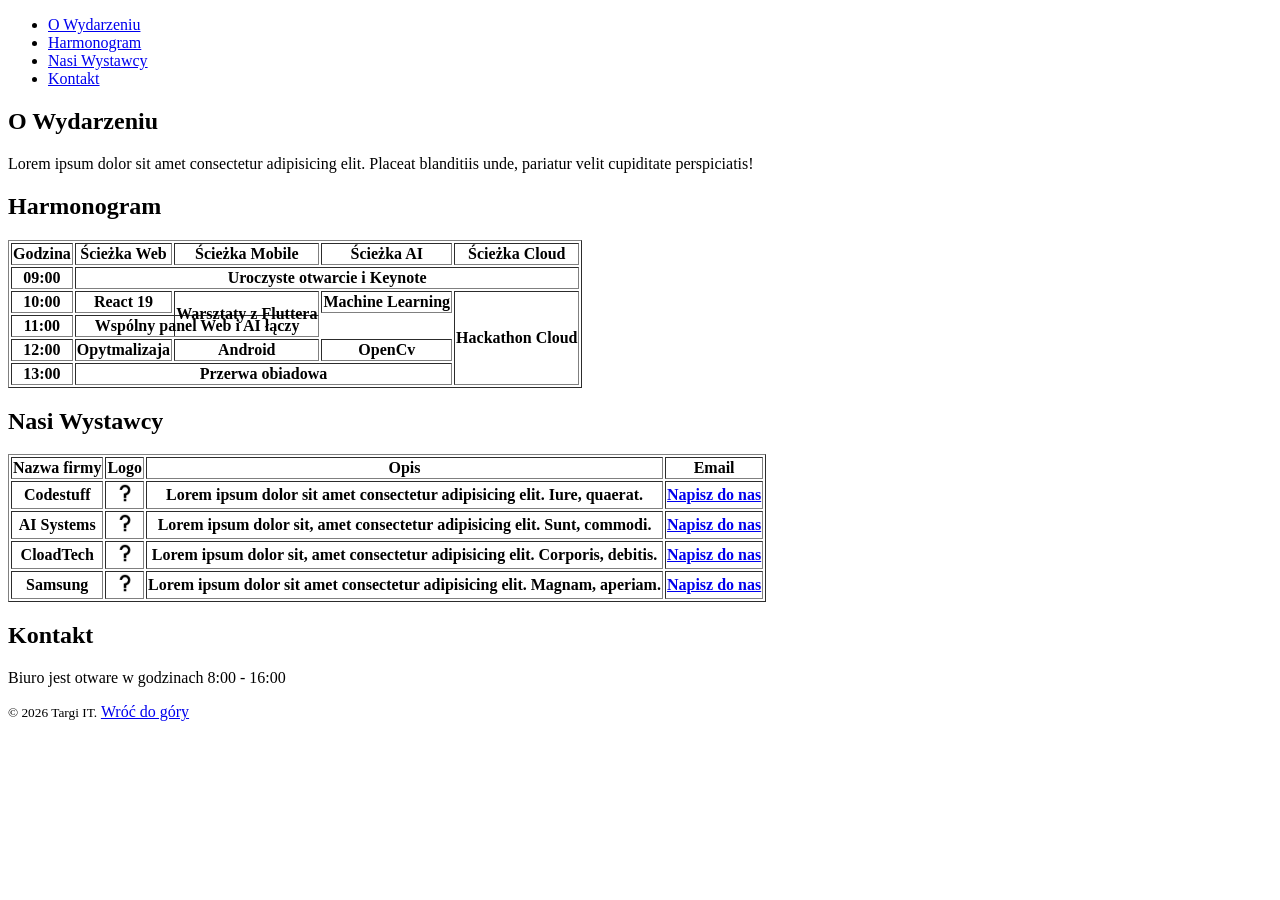
==== lab1/zad2/index.html @ e76b6e54 "Lab1 zadania" ====
<!DOCTYPE html>
<html>
    <head>
        <meta charset="utf-8">
        <meta http-equiv="X-UA-Compatible" content="IE=edge">
        <title></title>
        <meta name="description" content="">
        <meta name="viewport" content="width=device-width, initial-scale=1">
    </head>
    <body>
        <ul id="top">
            <li><a href="#event">O Wydarzeniu</a></li>
            <li><a href="#harmonogram">Harmonogram</a></li>
            <li><a href="#guests">Nasi Wystawcy</a></li>
            <li><a href="#contact">Kontakt</a></li>
        </ul>
        <h2 id="#event">O Wydarzeniu</h2>
        <p>Lorem ipsum dolor sit amet consectetur adipisicing elit. Placeat blanditiis unde, pariatur velit cupiditate perspiciatis!</p>

        <h2 id="harmonogram">Harmonogram</h2>
        <table border="1">
            <tr>
                <th>Godzina</th>
                <th>Ścieżka Web</th>
                <th>Ścieżka Mobile</th>
                <th>Ścieżka AI</th>
                <th>Ścieżka Cloud</th>
            </tr>
            <tr>
                <th>09:00</th>
                <th colspan="4">Uroczyste otwarcie i Keynote</th>
            </tr>
            <tr>
                <th>10:00</th>
                <th>React 19</th>
                <th rowspan="2">Warsztaty z Fluttera</th>
                <th>Machine Learning</th>
                <th rowspan="4">Hackathon Cloud</th>
            </tr>
            <tr>
                <th>11:00</th>
                <th colspan="2">Wspólny panel Web i AI łączy</th>
            </tr>
            <tr>
                <th>12:00</th>
                <th>Opytmalizaja</th>
                <th>Android</th>
                <th>OpenCv</th>
            </tr>
            <tr>
                <th>13:00</th>
                <th colspan="3">Przerwa obiadowa</th>
            </tr>
        </table>

        <h2 id="guests">Nasi Wystawcy</h2>

        <table border="1">
            <tr>
                <th>Nazwa firmy</th>
                <th>Logo</th>
                <th>Opis</th>
                <th>Email</th>
            </tr>
            <tr>
                <th>Codestuff</th>
                <th><a href="#"><img src="image.png" alt="logo" width="20px"></a></th>
                <th>Lorem ipsum dolor sit amet consectetur adipisicing elit. Iure, quaerat.</th>
                <th><a href="mailto:someone@example.com">Napisz do nas</a></th>
            </tr>
            <tr>
                <th>AI Systems</th>
                <th><a href="#"><img src="image.png" alt="logo" width="20px"></a></th>
                <th>Lorem ipsum dolor sit, amet consectetur adipisicing elit. Sunt, commodi.</th>
                <th><a href="mailto:someone@example.com">Napisz do nas</a></th>
            </tr>
            <tr>
                <th>CloadTech</th>
                <th><a href="#"><img src="image.png" alt="logo" width="20px"></a></th>
                <th>Lorem ipsum dolor sit, amet consectetur adipisicing elit. Corporis, debitis.</th>
                <th><a href="mailto:someone@example.com">Napisz do nas</a></th>
            </tr>
            <tr>
                <th>Samsung</th>
                <th><a href="#"><img src="image.png" alt="logo" width="20px"></a></th>
                <th>Lorem ipsum dolor sit amet consectetur adipisicing elit. Magnam, aperiam.</th>
                <th><a href="mailto:someone@example.com">Napisz do nas</a></th>
            </tr>
        </table>

        <h2 id="contact">Kontakt</h2>
        <p>Biuro jest otware w godzinach 8:00 - 16:00</p>
        <small>&copy; 2026 Targi IT.</small>
        <a href="#top">Wróć do góry</a>
    </body>
</html>
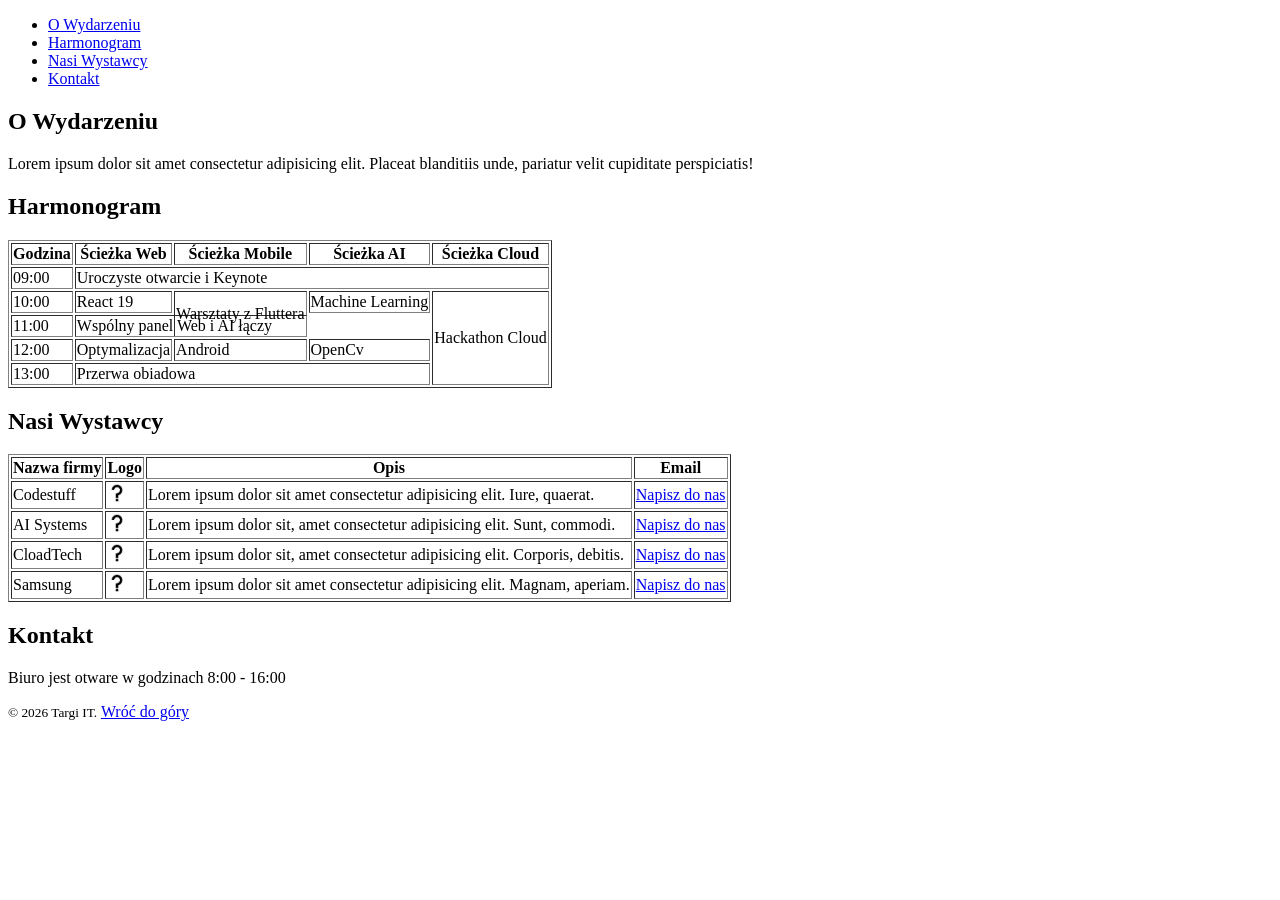
==== commit 22169b95: "Update index.html" ====
--- a/lab1/zad2/index.html
+++ b/lab1/zad2/index.html
@@ -14,7 +14,7 @@
             <li><a href="#guests">Nasi Wystawcy</a></li>
             <li><a href="#contact">Kontakt</a></li>
         </ul>
-        <h2 id="#event">O Wydarzeniu</h2>
+        <h2 id="event">O Wydarzeniu</h2>
         <p>Lorem ipsum dolor sit amet consectetur adipisicing elit. Placeat blanditiis unde, pariatur velit cupiditate perspiciatis!</p>
 
         <h2 id="harmonogram">Harmonogram</h2>
@@ -27,29 +27,29 @@
                 <th>Ścieżka Cloud</th>
             </tr>
             <tr>
-                <th>09:00</th>
-                <th colspan="4">Uroczyste otwarcie i Keynote</th>
+                <td>09:00</td>
+                <td colspan="4">Uroczyste otwarcie i Keynote</td>
             </tr>
             <tr>
-                <th>10:00</th>
-                <th>React 19</th>
-                <th rowspan="2">Warsztaty z Fluttera</th>
-                <th>Machine Learning</th>
-                <th rowspan="4">Hackathon Cloud</th>
+                <td>10:00</td>
+                <td>React 19</td>
+                <td rowspan="2">Warsztaty z Fluttera</td>
+                <td>Machine Learning</td>
+                <td rowspan="4">Hackathon Cloud</td>
             </tr>
             <tr>
-                <th>11:00</th>
-                <th colspan="2">Wspólny panel Web i AI łączy</th>
+                <td>11:00</td>
+                <td colspan="2">Wspólny panel Web i AI łączy</td>
             </tr>
             <tr>
-                <th>12:00</th>
-                <th>Opytmalizaja</th>
-                <th>Android</th>
-                <th>OpenCv</th>
+                <td>12:00</td>
+                <td>Optymalizacja</td>
+                <td>Android</td>
+                <td>OpenCv</td>
             </tr>
             <tr>
-                <th>13:00</th>
-                <th colspan="3">Przerwa obiadowa</th>
+                <td>13:00</td>
+                <td colspan="3">Przerwa obiadowa</td>
             </tr>
         </table>
 
@@ -63,28 +63,28 @@
                 <th>Email</th>
             </tr>
             <tr>
-                <th>Codestuff</th>
-                <th><a href="#"><img src="image.png" alt="logo" width="20px"></a></th>
-                <th>Lorem ipsum dolor sit amet consectetur adipisicing elit. Iure, quaerat.</th>
-                <th><a href="mailto:someone@example.com">Napisz do nas</a></th>
+                <td>Codestuff</td>
+                <td><a href="https://example.com" target="_blank"><img src="image.png" alt="logo" width="20px"></a></td>
+                <td>Lorem ipsum dolor sit amet consectetur adipisicing elit. Iure, quaerat.</td>
+                <td><a href="mailto:someone@example.com">Napisz do nas</a></td>
             </tr>
             <tr>
-                <th>AI Systems</th>
-                <th><a href="#"><img src="image.png" alt="logo" width="20px"></a></th>
-                <th>Lorem ipsum dolor sit, amet consectetur adipisicing elit. Sunt, commodi.</th>
-                <th><a href="mailto:someone@example.com">Napisz do nas</a></th>
+                <td>AI Systems</td>
+                <td><a href="https://example.com" target="_blank"><img src="image.png" alt="logo" width="20px"></a></td>
+                <td>Lorem ipsum dolor sit, amet consectetur adipisicing elit. Sunt, commodi.</td>
+                <td><a href="mailto:someone@example.com">Napisz do nas</a></td>
             </tr>
             <tr>
-                <th>CloadTech</th>
-                <th><a href="#"><img src="image.png" alt="logo" width="20px"></a></th>
-                <th>Lorem ipsum dolor sit, amet consectetur adipisicing elit. Corporis, debitis.</th>
-                <th><a href="mailto:someone@example.com">Napisz do nas</a></th>
+                <td>CloadTech</td>
+                <td><a href="https://example.com" target="_blank"><img src="image.png" alt="logo" width="20px"></a></td>
+                <td>Lorem ipsum dolor sit, amet consectetur adipisicing elit. Corporis, debitis.</td>
+                <td><a href="mailto:someone@example.com">Napisz do nas</a></td>
             </tr>
             <tr>
-                <th>Samsung</th>
-                <th><a href="#"><img src="image.png" alt="logo" width="20px"></a></th>
-                <th>Lorem ipsum dolor sit amet consectetur adipisicing elit. Magnam, aperiam.</th>
-                <th><a href="mailto:someone@example.com">Napisz do nas</a></th>
+                <td>Samsung</td>
+                <td><a href="https://example.com" target="_blank"><img src="image.png" alt="logo" width="20px"></a></td>
+                <td>Lorem ipsum dolor sit amet consectetur adipisicing elit. Magnam, aperiam.</td>
+                <td><a href="mailto:someone@example.com">Napisz do nas</a></td>
             </tr>
         </table>
 
@@ -93,4 +93,5 @@
         <small>&copy; 2026 Targi IT.</small>
         <a href="#top">Wróć do góry</a>
     </body>
-</html>+
+</html>
